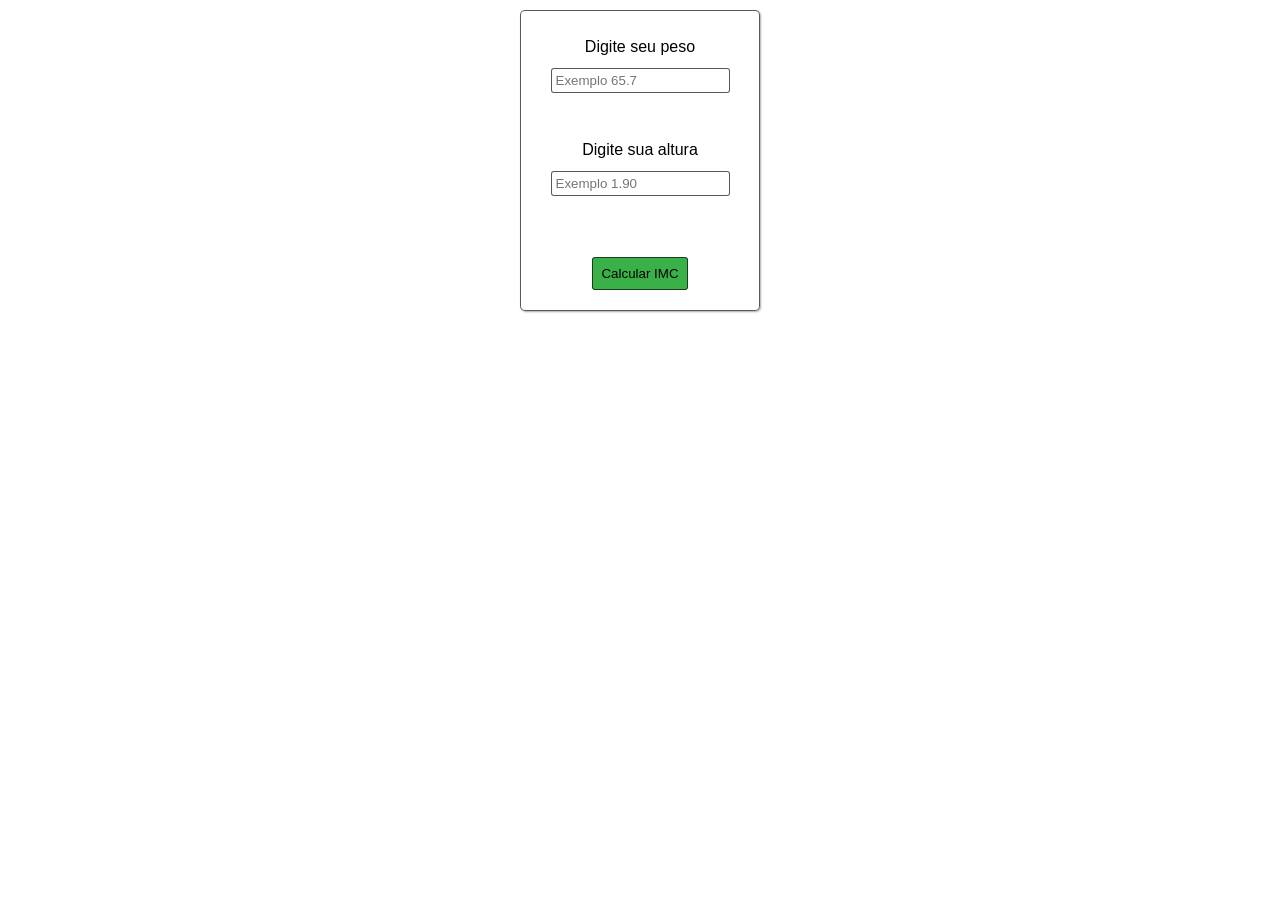
==== aula05_JS_pratica_imc_zattera_perico/index.html @ 3aa902d1 "Add files via upload" ====
<!DOCTYPE html>
<html lang="pt-br">
<head>
    <meta charset="UTF-8">
    <meta http-equiv="X-UA-Compatible" content="IE=edge">
    <meta name="viewport" content="width=device-width, initial-scale=1.0">
    <link rel="stylesheet" href="style.css">
    <title>Document</title>
</head>
<body>
    
    <form onsubmit="return calcular(event)">
        <label for="peso">Digite seu peso</label>
        <input type="text" name="peso" id="peso" placeholder="Exemplo 65.7"><br><br>
        <label for="altura">Digite sua altura</label>
        <input type="text" name="altura" id="altura" placeholder="Exemplo 1.90"><br><br>

        <input type="submit" value="Calcular IMC" id="button-calc">

        <div id="resultado"></div>
    </form>

    <script src="script.js"></script>
</body>
</html>
---- aula05_JS_pratica_imc_zattera_perico/style.css ----
*{
    padding: 0%;
    margin: 0%;
}

body{
    width: 100%;
    height: 100%;
    align-items: center;
    font-family: Arial, Helvetica, sans-serif;
}

form{
    display: flex;
    flex-direction: column;
    justify-content: center;
    text-align: center;
    align-items: center;
    padding: 20px 30px;

    background-color: rgba(255, 255, 255, 0.963);
    margin: 10px 520px 0 520px;
    border-radius: 5px;
    border: solid 1px rgba(0, 0, 0, 0.652);
    box-shadow: 1px 1px 2px rgba(0, 0, 0, 0.337);
}

form > label{
    padding: 2px;
    margin: 5px;
}

form > input{
    
    margin: 5px 0;
    padding: 4px;   
    border-radius: 3px;
    border: solid 1px rgba(0, 0, 0, 0.652);
}

form > #button-calc{
    padding: 8px;
    margin: 20px 0 0 0;
    background-color: rgb(58, 177, 72);
}
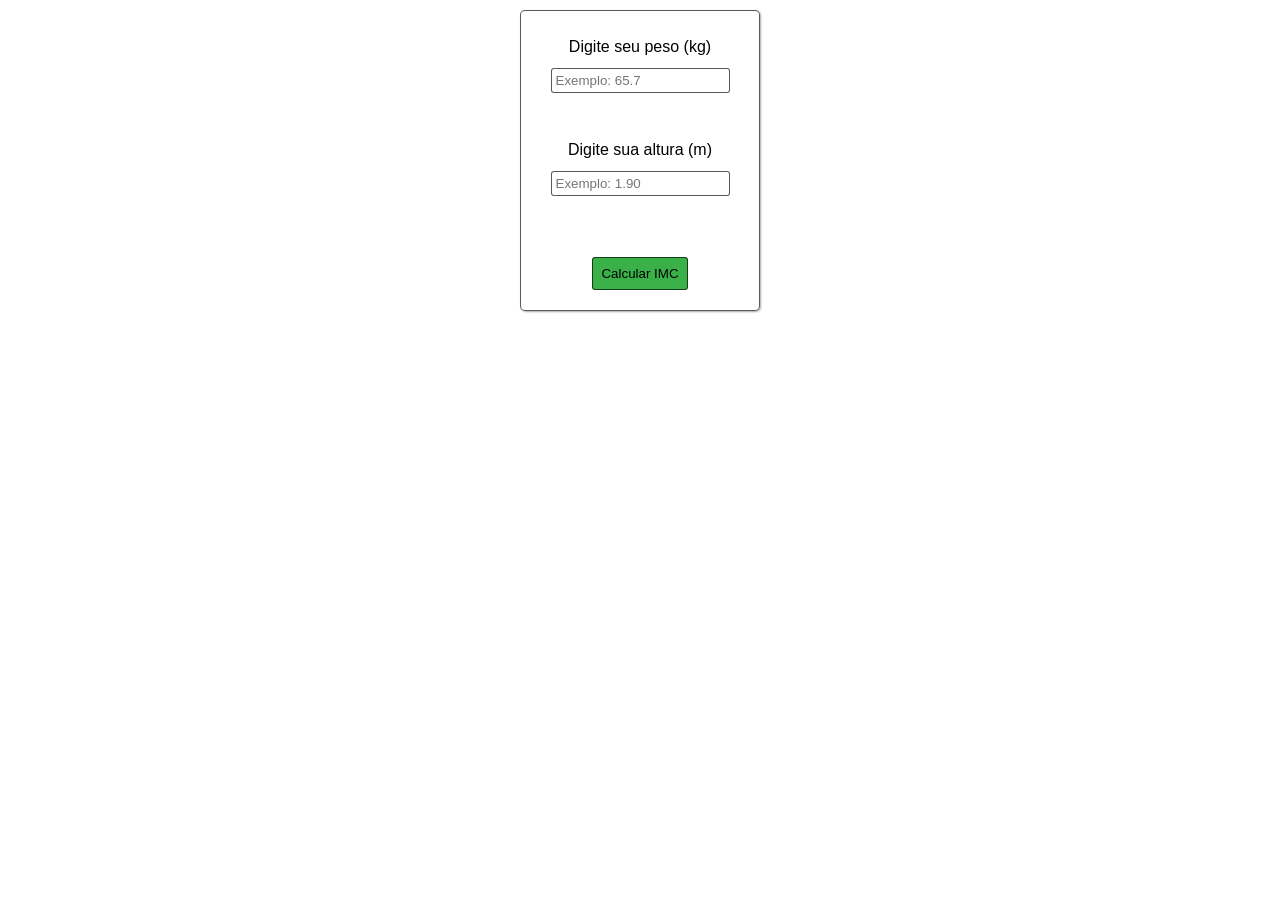
==== commit 4f409ca4: "Add files via upload" ====
--- a/aula05_JS_pratica_imc_zattera_perico/index.html
+++ b/aula05_JS_pratica_imc_zattera_perico/index.html
@@ -5,21 +5,21 @@
     <meta http-equiv="X-UA-Compatible" content="IE=edge">
     <meta name="viewport" content="width=device-width, initial-scale=1.0">
     <link rel="stylesheet" href="style.css">
-    <title>Document</title>
+    <title>Calculadora de IMC</title>
 </head>
 <body>
     
     <form onsubmit="return calcular(event)">
-        <label for="peso">Digite seu peso</label>
-        <input type="text" name="peso" id="peso" placeholder="Exemplo 65.7"><br><br>
-        <label for="altura">Digite sua altura</label>
-        <input type="text" name="altura" id="altura" placeholder="Exemplo 1.90"><br><br>
+        <label for="peso">Digite seu peso (kg)</label>
+        <input type="text" name="peso" id="peso" placeholder="Exemplo: 65.7"><br><br>
+        
+        <label for="altura">Digite sua altura (m)</label>
+        <input type="text" name="altura" id="altura" placeholder="Exemplo: 1.90"><br><br>
 
         <input type="submit" value="Calcular IMC" id="button-calc">
-
         <div id="resultado"></div>
     </form>
 
     <script src="script.js"></script>
 </body>
-</html>+</html>
